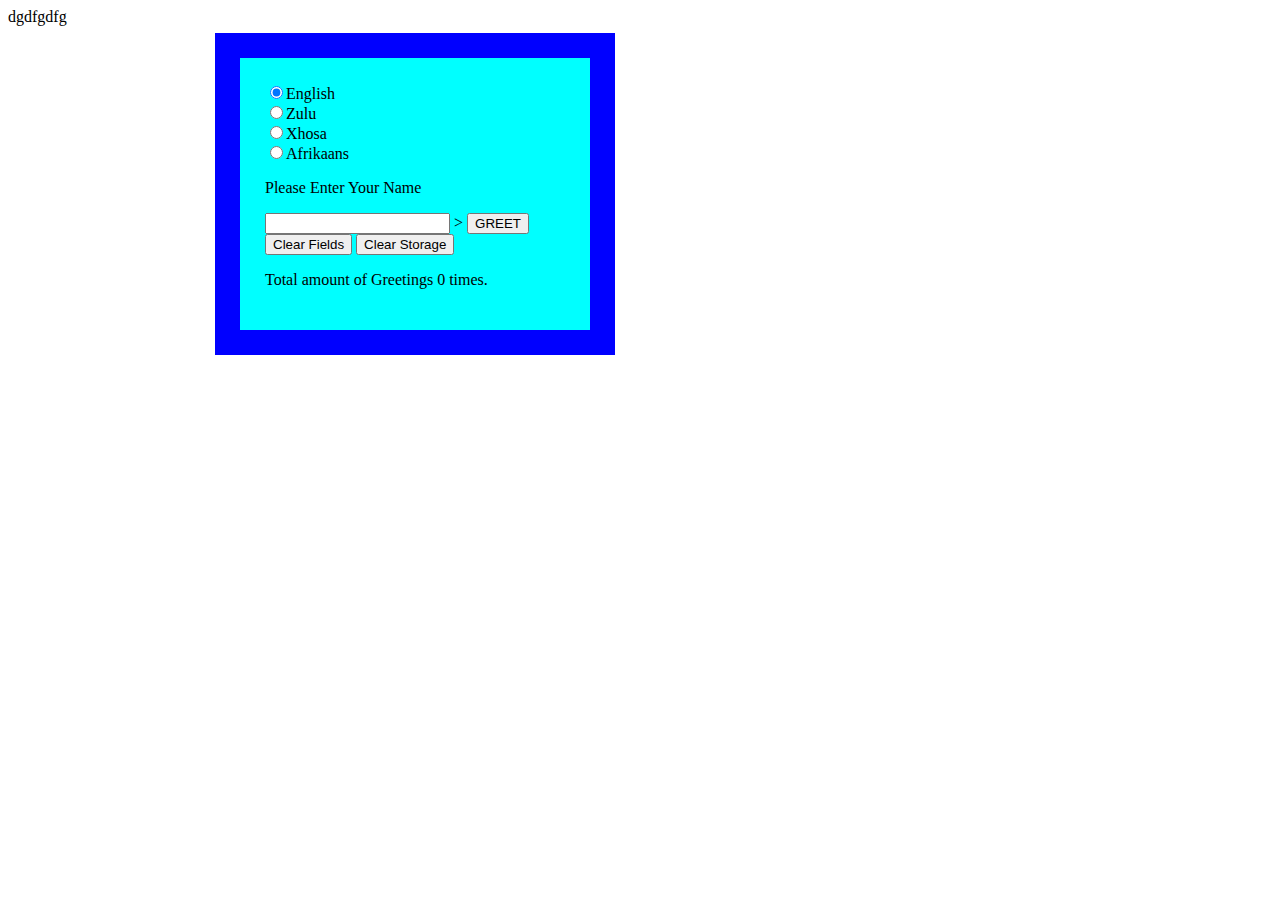
==== index.html @ 8e71ee22 "test" ====
<!DOCTYPE html>
<html>
<head>
  <link rel="stylesheet" href="greet.css">
  <link rel="stylesheet" type="text/css" href="greet.css">

    <meta charset="utf-8">
    <title>Greet in selected language</title>
</head>
<body onload = "loadStats();">

    <div id="InputBox">
        <input type="radio" id="eng" name="languages" value="english" checked="checked">English<br>
        <input type="radio" id="zul" name="languages" value="zulu" >Zulu<br>
        <input type="radio" id="xho" name="languages" value="xhosa" >Xhosa<br>
        <input type="radio" id="afr" name="languages" value="afrikaans" >Afrikaans<br>
        <p class="enterName">Please Enter Your Name</p>
        <input type="text"  id="input" required> ></input>
        <button  type="button" id="countButton">GREET</button>
        <button  type="button" id="clearButton">Clear Fields</button>
        <button type="button" id="clearStorage">Clear Storage</button>
        <p>Total amount of Greetings <a id="clicks" > 0 </a> times.</p>

        <p id="output"></p>
        <p id="nameOutput"></p>

    </div>
		dgdfgdfg


<script src = "greet.js"></script>

</body>
</html>
---- greet.css ----
#InputBox {
  float: right;
  right: 50%;
  width: 300px;
  border: 25px solid blue;
  padding: 25px;
  margin: 25px;
  position: relative;
  background-color: aqua

}

#InputBox h2 {
    color: black;
    font-size: 4em;
    position: relative;
    top: 0px;
    left: 0px;
    display: inline;
}

.enterName {
  position: relative;
	top: 0px;
  left: 0px;

}
---- greet.css ----
#InputBox {
  float: right;
  right: 50%;
  width: 300px;
  border: 25px solid blue;
  padding: 25px;
  margin: 25px;
  position: relative;
  background-color: aqua

}

#InputBox h2 {
    color: black;
    font-size: 4em;
    position: relative;
    top: 0px;
    left: 0px;
    display: inline;
}

.enterName {
  position: relative;
	top: 0px;
  left: 0px;

}
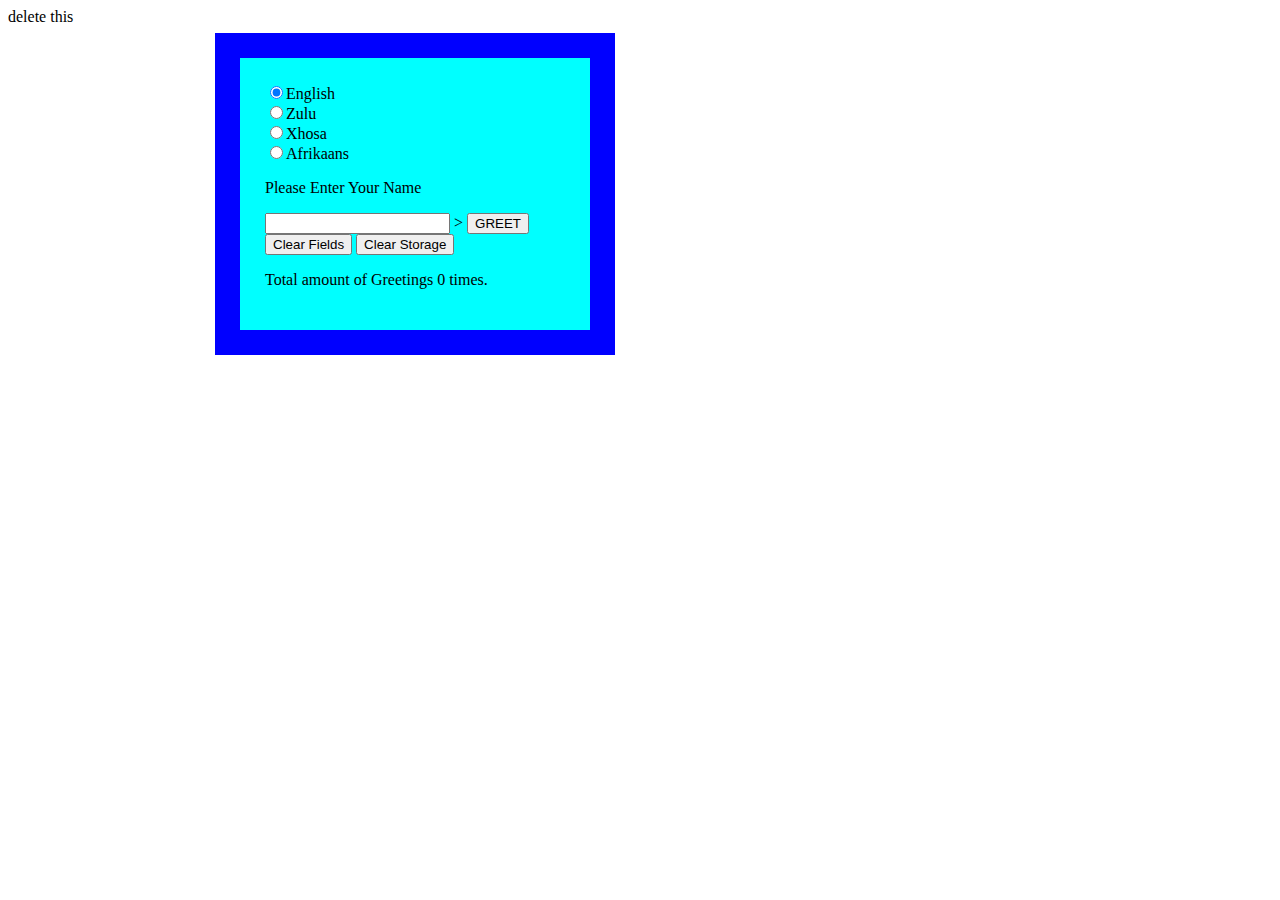
==== commit 5ac12be1: "this example commit" ====
--- a/index.html
+++ b/index.html
@@ -25,10 +25,11 @@
         <p id="nameOutput"></p>
 
     </div>
-		dgdfgdfg
 
 
 <script src = "greet.js"></script>
 
 </body>
 </html>
+
+delete this
--- a/greet.css
+++ b/greet.css
@@ -25,3 +25,5 @@
   left: 0px;
 
 }
+
+delete this
--- a/greet.css
+++ b/greet.css
@@ -25,3 +25,5 @@
   left: 0px;
 
 }
+
+delete this
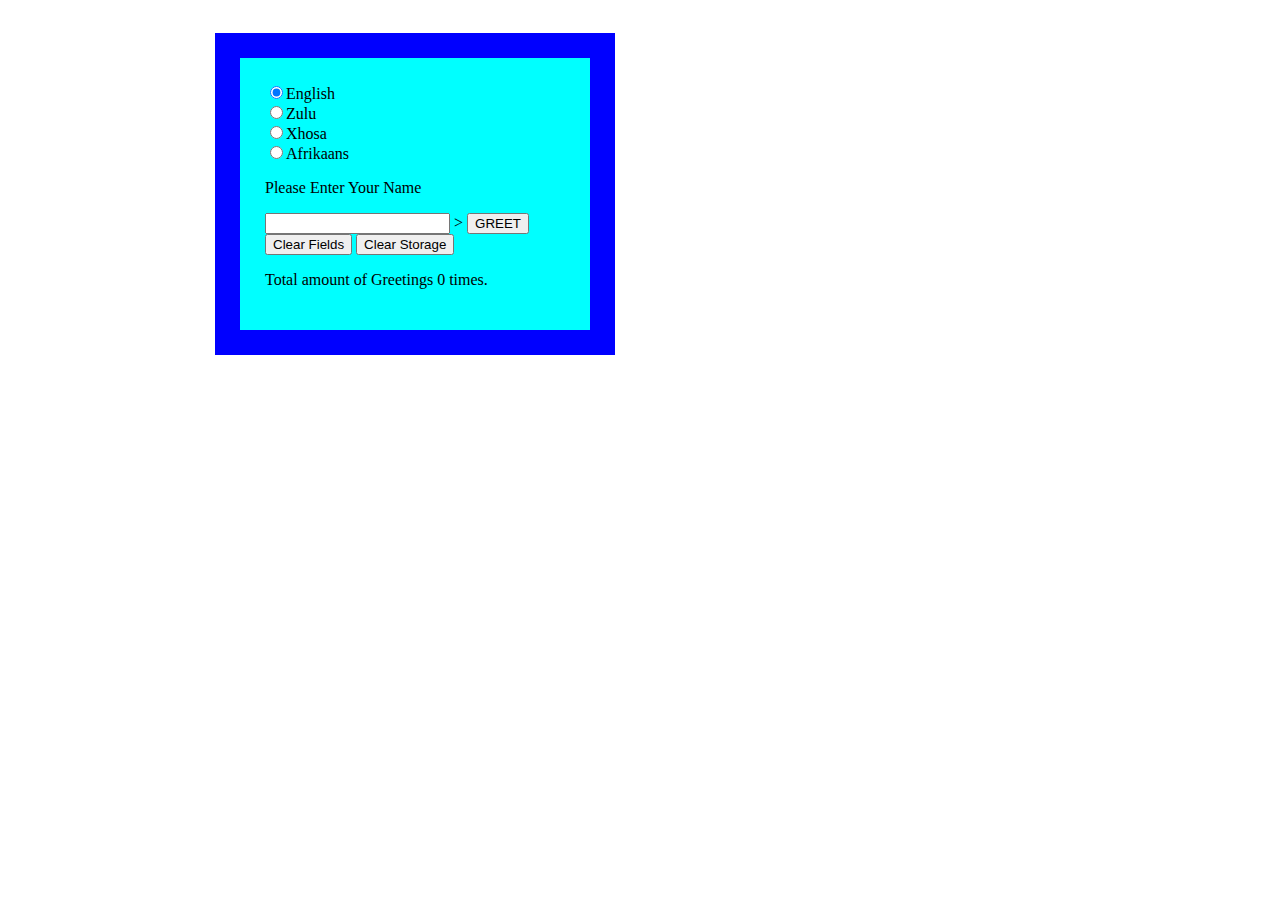
==== commit 6a6767bd: "test 2" ====
--- a/index.html
+++ b/index.html
@@ -31,5 +31,3 @@
 
 </body>
 </html>
-
-delete this
--- a/greet.css
+++ b/greet.css
@@ -25,5 +25,3 @@
   left: 0px;
 
 }
-
-delete this
--- a/greet.css
+++ b/greet.css
@@ -25,5 +25,3 @@
   left: 0px;
 
 }
-
-delete this
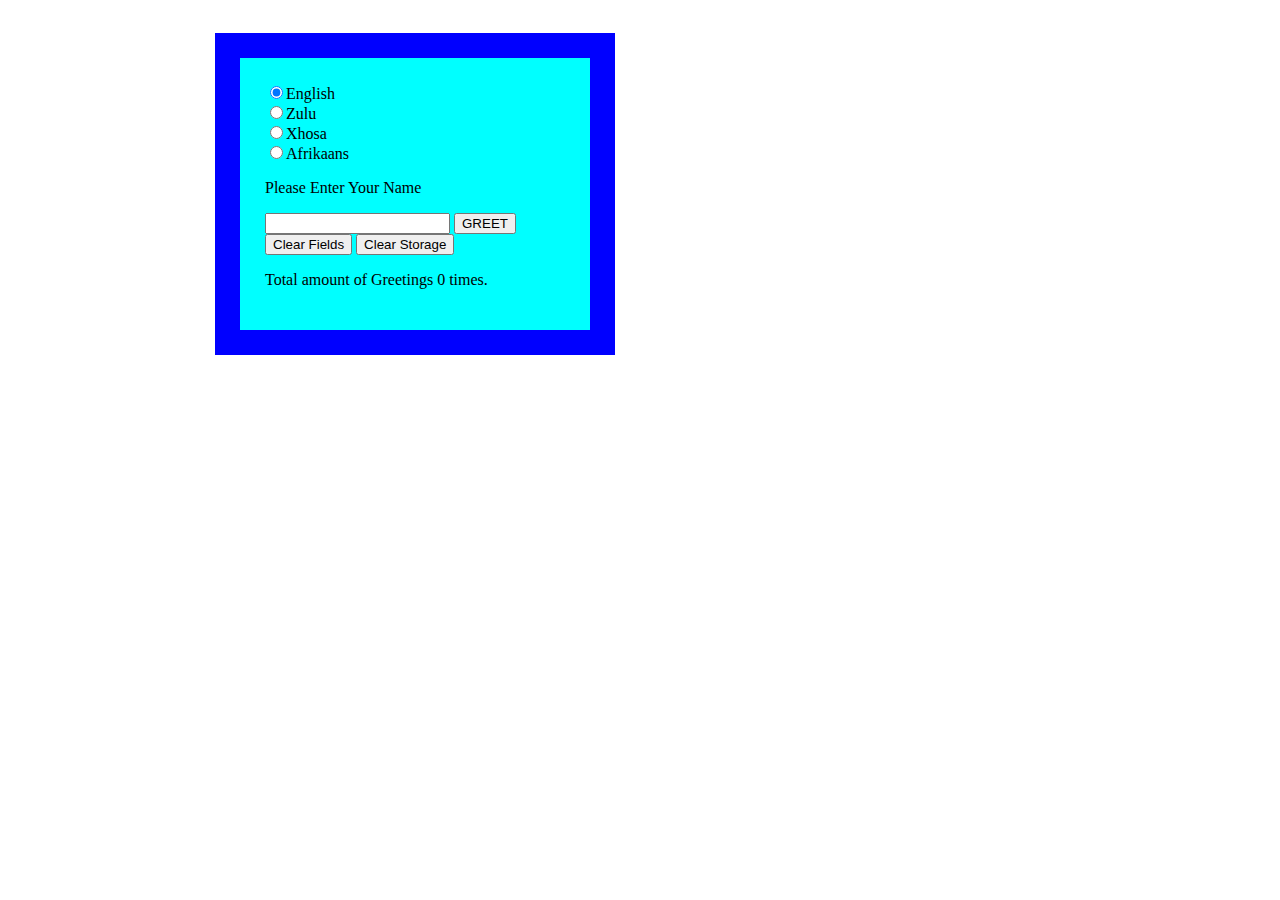
==== commit 96107810: "first clean-code" ====
--- a/index.html
+++ b/index.html
@@ -1,22 +1,22 @@
-<!DOCTYPE html>
 <html>
 <head>
   <link rel="stylesheet" href="greet.css">
-  <link rel="stylesheet" type="text/css" href="greet.css">
+
 
     <meta charset="utf-8">
     <title>Greet in selected language</title>
+
 </head>
-<body onload = "loadStats();">
+<body>
 
     <div id="InputBox">
-        <input type="radio" id="eng" name="languages" value="english" checked="checked">English<br>
-        <input type="radio" id="zul" name="languages" value="zulu" >Zulu<br>
-        <input type="radio" id="xho" name="languages" value="xhosa" >Xhosa<br>
-        <input type="radio" id="afr" name="languages" value="afrikaans" >Afrikaans<br>
+        <input type="radio" id="eng" name="languages" value="eng" checked="checked" >English<br>
+        <input type="radio" id="zul" name="languages" value="zul" >Zulu<br>
+        <input type="radio" id="xho" name="languages" value="xho" >Xhosa<br>
+        <input type="radio" id="afr" name="languages" value="afr" >Afrikaans<br>
         <p class="enterName">Please Enter Your Name</p>
-        <input type="text"  id="input" required> ></input>
-        <button  type="button" id="countButton">GREET</button>
+        <input type="text"  id="input">
+        <button  type="button" id="greet">GREET</button>
         <button  type="button" id="clearButton">Clear Fields</button>
         <button type="button" id="clearStorage">Clear Storage</button>
         <p>Total amount of Greetings <a id="clicks" > 0 </a> times.</p>
@@ -27,7 +27,11 @@
     </div>
 
 
-<script src = "greet.js"></script>
+<script src = "newGreeting.js"></script>
+<script src = "counter.js"></script>
+
+
+<script src = "main.js"></script>
 
 </body>
 </html>
